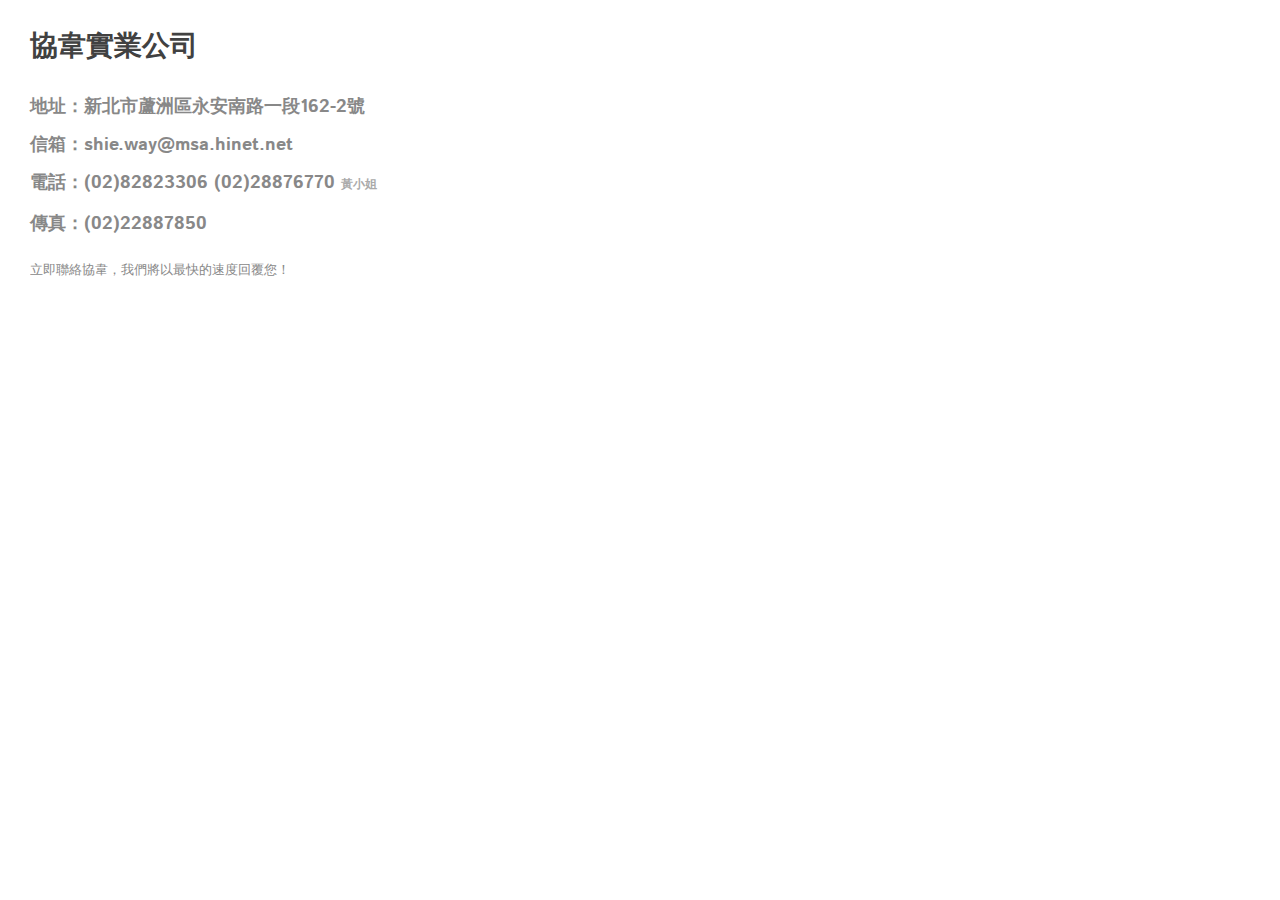
==== contact.html @ 9dd2c709 "init" ====
<!DOCTYPE html>
<head>
<meta http-equiv="Content-Type" content="text/html; charset=UTF-8" />
<meta name="format-detection" content="telephone=no">
<title>立即聯繫</title>


<!-- CSS
  ================================================== -->
  	<link href='http://fonts.googleapis.com/css?family=Istok+Web' rel='stylesheet' type='text/css'>
	<link rel="stylesheet" type="text/css" href="stylesheets/base.css">


</head>

<body>

	<div class="contact-fancybox">
		<h3>協韋實業公司</h3>
				<ul>
					<li>
						地址：新北市蘆洲區永安南路一段162-2號
					</li>
					<li>
						信箱：shie.way@msa.hinet.net
					</li>
					<li>
						電話：(02)82823306 (02)28876770
						<span>黃小姐</span>
					</li>
					<li>
						傳真：(02)22887850
					</li>
				</ul>
				<p> 立即聯絡協韋，我們將以最快的速度回覆您！</p>
	</div>



</body>
</html>
---- stylesheets/base.css ----
/* #Reset & Basics
================================================== */
	html, body, div, span, applet, object, iframe, h1, h2, h3, h4, h5, h6, p, blockquote, pre, a, abbr, acronym, address, big, cite, code, del, dfn, em, img, ins, kbd, q, s, samp, small, strike, strong, sub, sup, tt, var, b, u, i, center, dl, dt, dd, ol, ul, li, fieldset, form, label, legend, table, caption, tbody, tfoot, thead, tr, th, td, article, aside, canvas, details, embed, figure, figcaption, footer, header, hgroup, menu, nav, output, ruby, section, summary, time, mark, audio, video {
		margin: 0;
		padding: 0;
		border: 0;
		font-size: 100%;
		font: inherit;
		vertical-align: baseline; }
	article, aside, details, figcaption, figure, footer, header, hgroup, menu, nav, section {
		display: block; }
	body {
		line-height: 1; }
	ol, ul {
		list-style: none; }
	blockquote, q {
		quotes: none; }
	blockquote:before, blockquote:after,
	q:before, q:after {
		content: '';
		content: none; }
	table {
		border-collapse: collapse;
		border-spacing: 0; }
	::selection {
    background: #1b6fea;
    color: #fff;
}	
	::-moz-selection {
    background: #1b6fea;
    color: #fff;
}


/* #Basic Styles
================================================== */
	body {
		background: #fff;
		font: 15px/26px "Istok Web", "HelveticaNeue", "Helvetica Neue", "微軟正黑體", Helvetica, Arial, sans-serif;
		color: #333;
		-webkit-font-smoothing: antialiased; /* Fix for webkit rendering */
		-webkit-text-size-adjust: 100%;
 	}
 	.grey { background: #eee; }
 	.blue { background: #1b6fea; }
 	.light-blue { background: #498cee; }

 	.article {padding-left: 10px; }

 	.header { background: #1b6fea; position: relative; width: 100%; margin: 0 auto; padding: 0; }
 	.product { background: #eee; position: relative; width: 100%; margin: 0 auto; padding: 0; }
 	.contact { background: #498cee; position: relative; width: 100%; margin: 0 auto; padding: 0; }


/* #Typography
================================================== */
	h1, h2, h3, h4, h5, h6 {
		color: #414141;
		font-family: "Istok Web", "HelveticaNeue", "Helvetica Neue", "微軟正黑體", Helvetica, Arial, sans-serif;
		font-weight: normal; }
	h1 a, h2 a, h3 a, h4 a, h5 a, h6 a { font-weight: inherit; }
	h1 { font-size: 46px; line-height: 50px; margin-bottom: 28px;}
	h2 { font-size: 35px; line-height: 40px; margin-bottom: 20px; }
	h3 { font-size: 28px; line-height: 34px; margin-bottom: 16px; }
	h4 { font-size: 21px; line-height: 30px; margin-bottom: 8px; }
	h5 { font-size: 17px; line-height: 24px; }
	h6 { font-size: 14px; line-height: 21px; }
	.subheader { color: #777; }

	h3.title { font-size: 30px; line-height: 34px;
		font-weight: bold; margin-top: 114px; margin-bottom: 30px; }
	h3.title-white { color: #fff; font-size: 30px; line-height: 34px;
		font-weight: bold; margin-top: 114px; margin-bottom: 25px; }

	p { margin: 0 0 25px 0; }
	p img { margin: 0; }
	p.lead { font-size: 21px; line-height: 27px; color: #777;  }
	p.center{ text-align: center; }

	em { font-style: italic; }
	strong { font-weight: bold; color: #333; }
	small { font-size: 80%; }

/*	Blockquotes  */
	blockquote, blockquote p { font-size: 17px; line-height: 24px; color: #777; font-style: italic; }
	blockquote { margin: 0 0 20px; padding: 9px 20px 0 19px; border-left: 1px solid #ddd; }
	blockquote cite { display: block; font-size: 12px; color: #555; }
	blockquote cite:before { content: "\2014 \0020"; }
	blockquote cite a, blockquote cite a:visited, blockquote cite a:visited { color: #555; }

	hr { border: solid #ddd; border-width: 1px 0 0; clear: both; margin: 10px 0 10px; height: 0; }






/* #Hover effect
================================================== */


	.cl-effect-17 a {
		color: #fff;
		opacity: 0.8;
		text-shadow: none;
		padding: 10px 0;
	}

	.cl-effect-17 a::before {
		color: #fff;
		content: attr(data-hover);
		position: absolute;
		-webkit-transition: -webkit-transform 0.3s, opacity 0.3s;
		-moz-transition: -moz-transform 0.3s, opacity 0.3s;
		transition: transform 0.3s, opacity 0.3s;
		pointer-events: none;
	}

	.cl-effect-17 a::after {
		content: '';
		position: absolute;
		left: 0;
		bottom: 0;
		width: 100%;
		height: 2px;
		background: #fff;
		opacity: 0;
		-webkit-transform: translateY(5px);
		-moz-transform: translateY(5px);
		transform: translateY(5px);
		-webkit-transition: -webkit-transform 0.3s, opacity 0.3s;
		-moz-transition: -moz-transform 0.3s, opacity 0.3s;
		transition: transform 0.3s, opacity 0.3s;
		pointer-events: none;
	}

	.cl-effect-17 a:hover {
		color: #fff;
		opacity: 1;
		-webkit-transition: 0.2s;
		-moz-transition: 0.2s;
		transition: 0.2s;
	}

	.cl-effect-17 a:hover::before,
	.cl-effect-17 a:focus::before {
		opacity: 0;
		-webkit-transform: translateY(-2px);
		-moz-transform: translateY(-2px);
		transform: translateY(-2px);
	}

	.cl-effect-17 a:hover::after,
	.cl-effect-17 a:focus::after {
		opacity: 1;
		-webkit-transform: translateY(0px);
		-moz-transform: translateY(0px);
		transform: translateY(0px);
	}


/* #Intro
================================================== */

	.intro { 
		background: #eee; 
		position: relative; 
		width: 100%; 
		margin: 0 auto; 
		padding: 0;
	}
 	.intro-sector {
 		text-align: center; 
 		margin: 90px 20px;
 		visibility: hidden;
 	}
 	.animate1, .animate2, .animate3, .animate-rightin {
 		visibility: hidden;
 	}


/* #Contact info
================================================== */
	.contact-info{
	}
	.contact-info h3 {
		color: #fff !important; 
	}
	.contact-info ul {
		margin-top: 40px;
		margin-bottom: 80px;
	}
	.contact-info ul li {
		color: #fff;
		font-size: 20px;
		line-height: 54px;
		font-weight: bold;
		text-align: left;
		position:relative;
		bottom: 18px;
	}
	.contact-info ul li span {
		color: #fff;
		font-size: 12px;
		line-height: 56px;
		text-align: left;
	}
	.contact-info img {
		height: 35px;
		width: 35px;
		position:relative;
		top:10px;
		margin-right: 12px;
	}
	.googlemap {
		text-align: left;
		visibility: hidden;
	}
	.contact-info iframe {
		margin-top: 84px;
		margin-bottom: 80px;
		border: solid 5px #fff;
		width: 440px;
		height: 320px;
	}


/* #Contact fancybox
================================================== */
	.contact-fancybox {
		padding-top: 30px;
		padding-left: 30px;
		overflow: hidden;
		background-color: #ffffff;
	}
	.contact-fancybox h3 {
		font-weight: bold;
		margin-bottom: 0;
	}
	.contact-fancybox ul {
		margin-top: 24px;
	}
	.contact-fancybox ul li {
		color: #888;
		font-size: 18px;
		line-height: 38px;
		font-weight: bold;
		text-align: left;
		position:relative;
	}
	.contact-fancybox ul li span {
		color: #aaa;
		font-size: 12px;
		line-height: 40px;
		text-align: left;
	}
	.contact-fancybox img {
		height: 30px;
		width: 30px;
		position:relative;
		top:10px;
		margin-right: 12px;
	}
	.contact-fancybox p {
		margin-top: 15px;
		font-size: 13px;
		color: #888;
		overflow: hidden;
	}




/* #Site map
================================================== */
	.site { 
		background: #272727; 
		position: relative; 
		width: 100%; 
		margin: 0 auto; 
		padding: 0; }
	.sitemap {
		padding-top: 84px;
		padding-bottom: 70px;}
	h4.sitemap-title {
		color: #fff;
		font-weight: bold;
		text-align: left;
		margin-bottom: 20px; }
	p.sitemap-p {
		color: #888;
		font-size: 13px;
		text-align: left; }
	.sitemap ul li {
		color: #888;
		font-size: 13px;
		text-align: left; }
	.sitemap ul li span {
		color: #888;
		padding-left: 5px;
		float: right;}
	.sitemap ul li i {
		color:#1b6fea}
	

/* #Footer
================================================== */
	.footer {
		background-color: #272727;
		border-top: 1px solid #444;
		position: relative; 
		width: 100%; 
		margin: 0 auto; 
		padding: 0; }
	p.footer-left {
		color: #888;
		font-size: 13px;
		text-align: left;
		margin: 20px 0; }
	p.footer-right {
		color: #888;
		font-size: 13px;
		text-align: right;
		margin: 20px 0; }



	

/* #Affix
================================================== */
	.affix {
		z-index: 9999;
		background-color: #1b6fea;
		position: fixed;
		top: 0;
		left: 0;
		right: 0;
		opacity: 1;
		transition: opacity 250ms;
	}
	
	.affix + div {
		margin-top: 104px;
	}

	.affix:hover {
		opacity: 1;
	}



/* #Images
================================================== */

	img.scale-with-grid {
		max-width: 100%;
		height: auto; }
	img.intro-icon {
		width: 150px;
		height: 150px; }
	img.logo {
		width: 300px;
		height: 65px;
		margin-top: 20px;
		margin-bottom: 10px; }
	img.production-line {
		width: 300px;
		height: 200px;
		margin-top: 90px;
		margin-bottom: 90px;
		visibility: hidden; }


/* #Buttons
================================================== */

	.button {
	border-radius: 4px;
	color: #1b6fea;
	border: 1px solid rgba(27,111,234,0.8);
	padding: 6px 40px 6px;
	font-size: 14px;
	line-height: 30px;
	width: 160px;
	text-align: center;
	text-decoration: none;
	transition: 250ms;
    }
	.button:visited {
	color: #1b6fea;
	}

	.button:hover {
	border-color: #1b6fea;
	background-color: #1b6fea;
	color: #fff;
	}
	

/* #Forms
================================================== */

	
	fieldset {
		margin-bottom: 20px; }
	input[type="text"],
	input[type="password"],
	input[type="email"],
	textarea,
	select {
		border: 1px solid #ccc;
		padding: 6px 4px;
		outline: none;
		-moz-border-radius: 2px;
		-webkit-border-radius: 2px;
		border-radius: 2px;
		font: 13px "Istok Web", "HelveticaNeue", "Helvetica Neue", "微軟正黑體", Helvetica, Arial, sans-serif;
		color: #777;
		margin: 0;
		width: 210px;
		max-width: 100%;
		display: block;
		margin-bottom: 20px;
		background: #fff; }
	select {
		padding: 0; }
	textarea {
		min-height: 60px; }
	label,
	legend {
		display: block;
		font-weight: bold;
		font-size: 13px;  }
	select {
		width: 220px; }
	input[type="checkbox"] {
		display: inline; }
	label span,
	legend span {
		font-weight: normal;
		font-size: 13px;
		color: #444; }




/* #Misc
================================================== */
	.remove-bottom { margin-bottom: 0 !important; font-weight: bold; }
	.half-bottom { margin-bottom: 10px !important; }
	.add-bottom { margin-bottom: 20px !important; }





/* #Media query
================================================== */

    @media only screen and (min-width: 768px) and (max-width: 959px) {
	
    .contact-info ul li {
		font-size: 18px;
		}
    .contact-info iframe {
    	width: 320px;
    	height: 320px;
    	}
    img.production-line {
		width: 268px;
		height: inherit;
		}
    }


    @media only screen and (min-width: 480px) and (max-width: 767px) {

	.intro-sector {
 		margin: 50px 20px;
 	}
	p.footer-left {
		text-align: center;
		}
	p.footer-right {
		margin-top: 0;
		text-align: center;
		}
	.googlemap {
		text-align: center;
		}
    .contact-info iframe {
    	width: 400px;
    	height: 320px;
    	margin-bottom: -40px;
    	}
    img.production-line {
		margin-top: 10px;
		}
	.affix {
		position: relative;
		}
	.affix + div {
		margin-top: 0px;
		}
	}

	@media only screen and (max-width: 479px) {

	.intro-sector {
 		margin: 60px 20px;
 	}
	.contact-info iframe {
    	width: 300px;
    	margin-bottom: -40px;
    	}
    .contact-info img {
		display: none;
	}
    .contact-info ul li {
		font-size: 16px;
		line-height: 34px;
		}
	.contact-info ul li span {
		line-height: 34px;
		}
	img.logo {
		width: 240px;
		height: 52px;
		margin-top: 28px;
		margin-bottom: 15px;
		}
	img.production-line {
		margin-top: 10px;
		}
	.affix {
		position: relative;
		}
	.affix + div {
		margin-top: 0px;
		}
	}

.revealOnScroll { opacity: 0; }
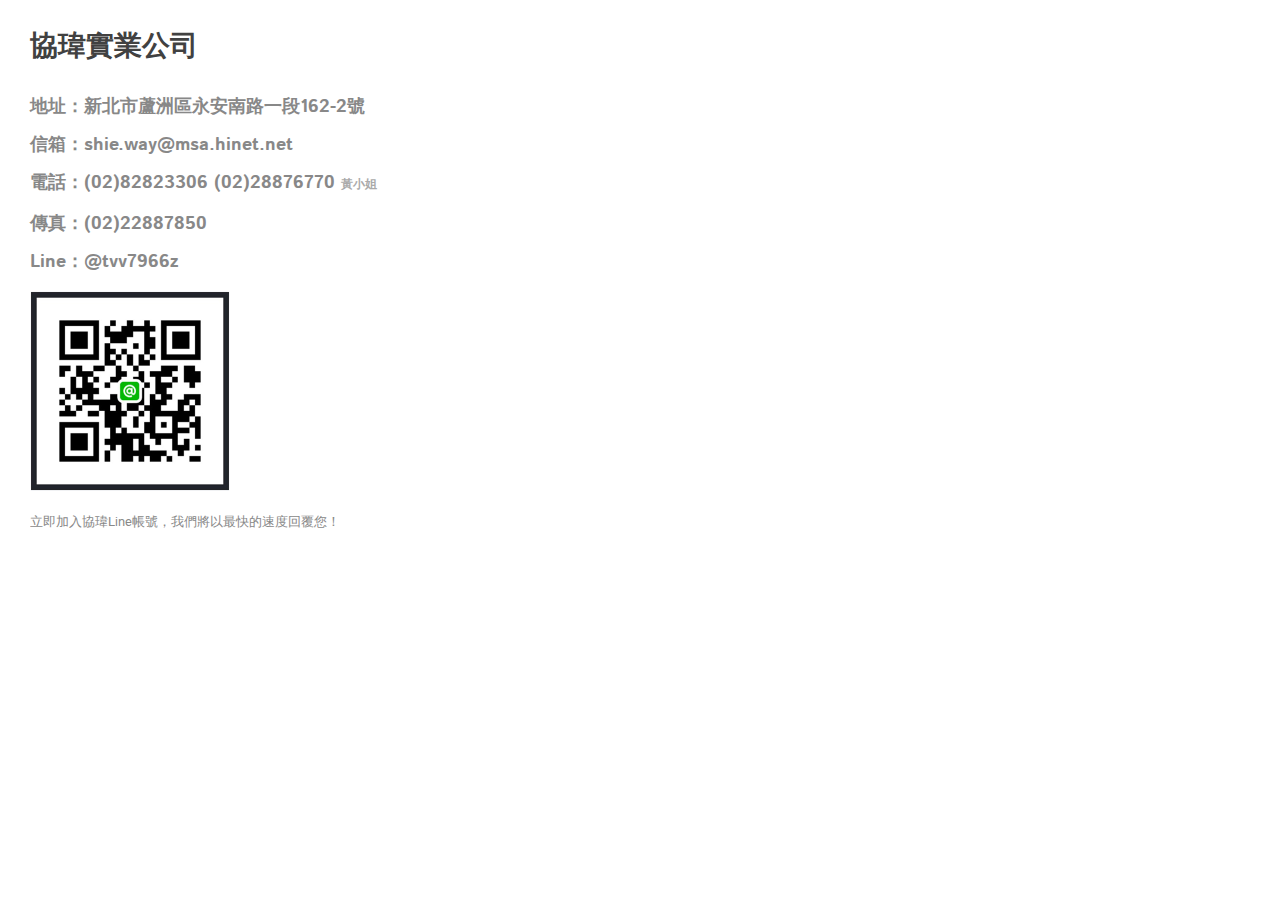
==== commit a51bde4b: "Add product and LINE qrcode" ====
--- a/contact.html
+++ b/contact.html
@@ -16,7 +16,7 @@
 <body>
 
 	<div class="contact-fancybox">
-		<h3>協韋實業公司</h3>
+		<h3>協瑋實業公司</h3>
 				<ul>
 					<li>
 						地址：新北市蘆洲區永安南路一段162-2號
@@ -31,8 +31,14 @@
 					<li>
 						傳真：(02)22887850
 					</li>
+					<li>
+						Line：@tvv7966z
+					</li>
+					<li>
+						<img src="images/qrcode.jpg" alt="@tvv7966z" style="width: 200px; height: 200px"/>
+					</li>
 				</ul>
-				<p> 立即聯絡協韋，我們將以最快的速度回覆您！</p>
+				<p> 立即加入協瑋Line帳號，我們將以最快的速度回覆您！</p>
 	</div>
 
 
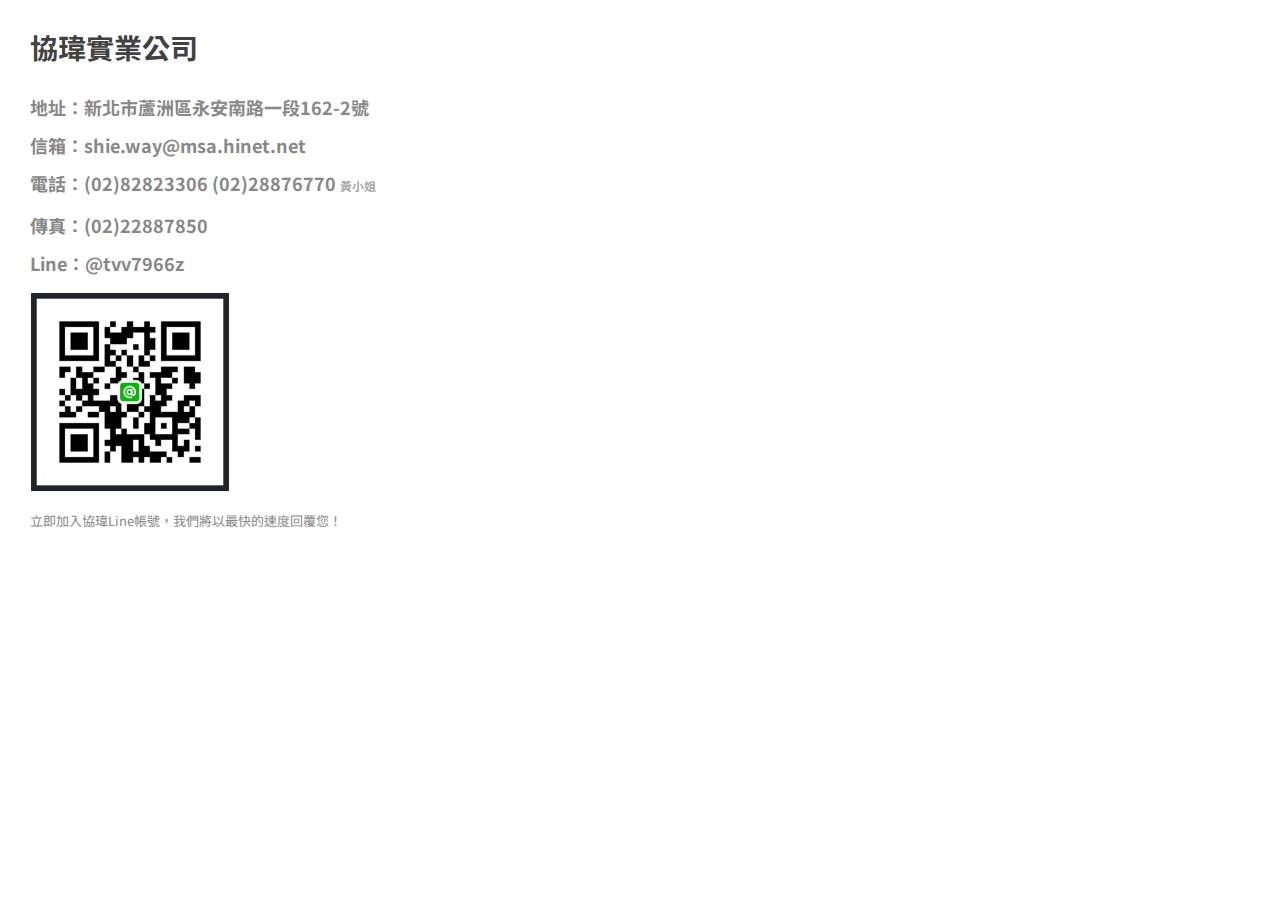
==== commit 59359522: "fix_UI" ====
--- a/contact.html
+++ b/contact.html
@@ -7,6 +7,9 @@
 
 <!-- CSS
   ================================================== -->
+	<link rel="preconnect" href="https://fonts.googleapis.com">
+	<link rel="preconnect" href="https://fonts.gstatic.com" crossorigin>
+	<link href="https://fonts.googleapis.com/css2?family=Noto+Sans+TC:wght@400;500;700&display=swap" rel="stylesheet">
   	<link href='http://fonts.googleapis.com/css?family=Istok+Web' rel='stylesheet' type='text/css'>
 	<link rel="stylesheet" type="text/css" href="stylesheets/base.css">
 
--- a/stylesheets/base.css
+++ b/stylesheets/base.css
@@ -37,7 +37,7 @@
 ================================================== */
 	body {
 		background: #fff;
-		font: 15px/26px "Istok Web", "HelveticaNeue", "Helvetica Neue", "微軟正黑體", Helvetica, Arial, sans-serif;
+		font: 16px/26px 'Noto Sans TC', 'Istok Web', 'HelveticaNeue', 'Helvetica Neue', '微軟正黑體', Helvetica, Arial, sans-serif;
 		color: #333;
 		-webkit-font-smoothing: antialiased; /* Fix for webkit rendering */
 		-webkit-text-size-adjust: 100%;
@@ -57,7 +57,7 @@
 ================================================== */
 	h1, h2, h3, h4, h5, h6 {
 		color: #414141;
-		font-family: "Istok Web", "HelveticaNeue", "Helvetica Neue", "微軟正黑體", Helvetica, Arial, sans-serif;
+		font-family: 'Noto Sans TC', 'Istok Web', 'HelveticaNeue', 'Helvetica Neue', '微軟正黑體', Helvetica, Arial, sans-serif;
 		font-weight: normal; }
 	h1 a, h2 a, h3 a, h4 a, h5 a, h6 a { font-weight: inherit; }
 	h1 { font-size: 46px; line-height: 50px; margin-bottom: 28px;}
@@ -69,9 +69,9 @@
 	.subheader { color: #777; }
 
 	h3.title { font-size: 30px; line-height: 34px;
-		font-weight: bold; margin-top: 114px; margin-bottom: 30px; }
+		font-weight: bold; margin-top: 60px; margin-bottom: 30px; }
 	h3.title-white { color: #fff; font-size: 30px; line-height: 34px;
-		font-weight: bold; margin-top: 114px; margin-bottom: 25px; }
+		font-weight: bold; margin-top: 60; margin-bottom: 25px; }
 
 	p { margin: 0 0 25px 0; }
 	p img { margin: 0; }
@@ -218,11 +218,11 @@
 		visibility: hidden;
 	}
 	.contact-info iframe {
-		margin-top: 84px;
-		margin-bottom: 80px;
+		margin-top: 60px;
+		margin-bottom: 60px;
 		border: solid 5px #fff;
 		width: 440px;
-		height: 320px;
+		height: 440px;
 	}
 
 
@@ -314,12 +314,12 @@
 		margin: 0 auto; 
 		padding: 0; }
 	p.footer-left {
-		color: #888;
+		color: #999;
 		font-size: 13px;
 		text-align: left;
 		margin: 20px 0; }
 	p.footer-right {
-		color: #888;
+		color: #999;
 		font-size: 13px;
 		text-align: right;
 		margin: 20px 0; }
@@ -416,7 +416,7 @@
 		-moz-border-radius: 2px;
 		-webkit-border-radius: 2px;
 		border-radius: 2px;
-		font: 13px "Istok Web", "HelveticaNeue", "Helvetica Neue", "微軟正黑體", Helvetica, Arial, sans-serif;
+		font: 13px 'Noto Sans TC', 'Istok Web', 'HelveticaNeue', 'Helvetica Neue', '微軟正黑體', Helvetica, Arial, sans-serif;
 		color: #777;
 		margin: 0;
 		width: 210px;
@@ -461,84 +461,99 @@
 
     @media only screen and (min-width: 768px) and (max-width: 959px) {
 	
-    .contact-info ul li {
-		font-size: 18px;
-		}
-    .contact-info iframe {
-    	width: 320px;
-    	height: 320px;
-    	}
-    img.production-line {
-		width: 268px;
-		height: inherit;
+		.contact-info ul li {
+			font-size: 18px;
+		}
+		.contact-info iframe {
+			width: 320px;
+			height: 320px;
+		}
+		img.production-line {
+			width: 268px;
+			height: inherit;
 		}
     }
 
 
     @media only screen and (min-width: 480px) and (max-width: 767px) {
 
-	.intro-sector {
- 		margin: 50px 20px;
- 	}
-	p.footer-left {
-		text-align: center;
-		}
-	p.footer-right {
-		margin-top: 0;
-		text-align: center;
-		}
-	.googlemap {
-		text-align: center;
-		}
-    .contact-info iframe {
-    	width: 400px;
-    	height: 320px;
-    	margin-bottom: -40px;
-    	}
-    img.production-line {
-		margin-top: 10px;
-		}
-	.affix {
-		position: relative;
-		}
-	.affix + div {
-		margin-top: 0px;
+		.intro-sector {
+			margin: 50px 20px;
+		}
+		p.footer-left {
+			text-align: center;
+		}
+		p.footer-right {
+			margin-top: 0;
+			text-align: center;
+		}
+		.googlemap {
+			text-align: center;
+		}
+		.contact-info iframe {
+			width: 400px;
+			height: 320px;
+			margin-bottom: -40px;
+		}
+		img.production-line {
+			margin-top: 10px;
+		}
+		.affix {
+			position: relative;
+		}
+		.affix + div {
+			margin-top: 0px;
 		}
 	}
 
 	@media only screen and (max-width: 479px) {
 
-	.intro-sector {
- 		margin: 60px 20px;
- 	}
-	.contact-info iframe {
-    	width: 300px;
-    	margin-bottom: -40px;
-    	}
-    .contact-info img {
-		display: none;
-	}
-    .contact-info ul li {
-		font-size: 16px;
-		line-height: 34px;
-		}
-	.contact-info ul li span {
-		line-height: 34px;
-		}
-	img.logo {
-		width: 240px;
-		height: 52px;
-		margin-top: 28px;
-		margin-bottom: 15px;
-		}
-	img.production-line {
-		margin-top: 10px;
-		}
-	.affix {
-		position: relative;
-		}
-	.affix + div {
-		margin-top: 0px;
+		.intro-sector {
+			margin: 60px 20px;
+		}
+		.contact-info iframe {
+			width: 300px;
+			margin-bottom: -40px;
+		}
+		.contact-info .contact-icon {
+			display: none;
+		}
+		.contact-info ul li {
+			font-size: 16px;
+			line-height: 34px;
+		}
+		.contact-info ul li span {
+			line-height: 34px;
+		}
+		img.logo {
+			width: 240px;
+			height: 52px;
+			margin-top: 28px;
+			margin-bottom: 15px;
+		}
+		img.production-line {
+			margin-top: 10px;
+		}
+		.affix {
+			position: relative;
+		}
+		.affix + div {
+			margin-top: 0px;
+		}
+		.contact-fancybox {
+			padding-top: 20px;
+			padding-left: 10px;
+		}
+		.contact-fancybox ul li {
+			font-size: 14px;
+			line-height: 28px;
+			font-weight: medium;
+		}
+		.contact-fancybox p {
+			margin-top: 15px;
+			font-size: 13px;
+			color: #888;
+			overflow: hidden;
 		}
 	}
 
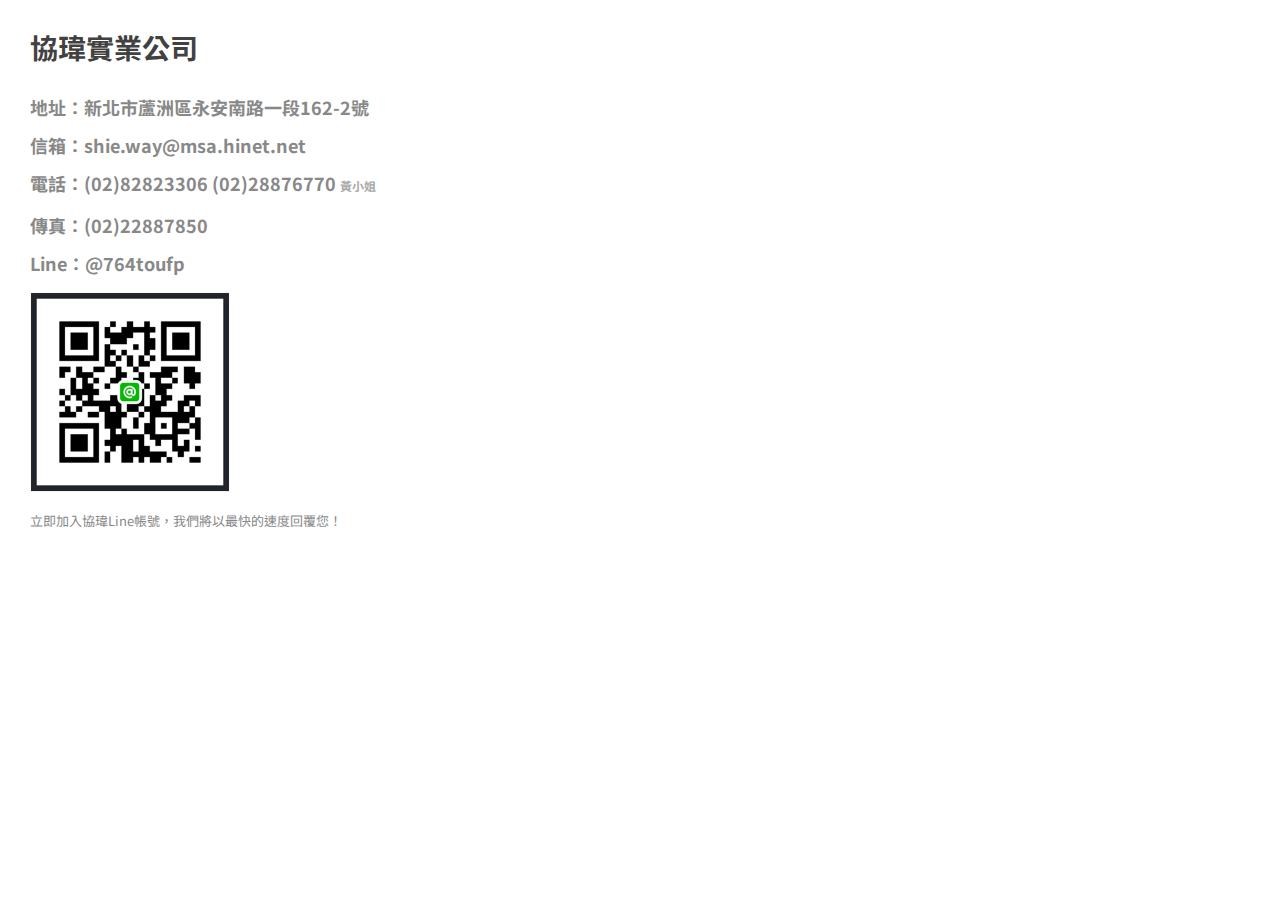
==== commit 076ec000: "Update contact.html" ====
--- a/contact.html
+++ b/contact.html
@@ -35,10 +35,10 @@
 						傳真：(02)22887850
 					</li>
 					<li>
-						Line：@tvv7966z
+						Line：@764toufp
 					</li>
 					<li>
-						<img src="images/qrcode.jpg" alt="@tvv7966z" style="width: 200px; height: 200px"/>
+						<img src="images/qrcode.jpg" alt="@764toufp" style="width: 200px; height: 200px"/>
 					</li>
 				</ul>
 				<p> 立即加入協瑋Line帳號，我們將以最快的速度回覆您！</p>
